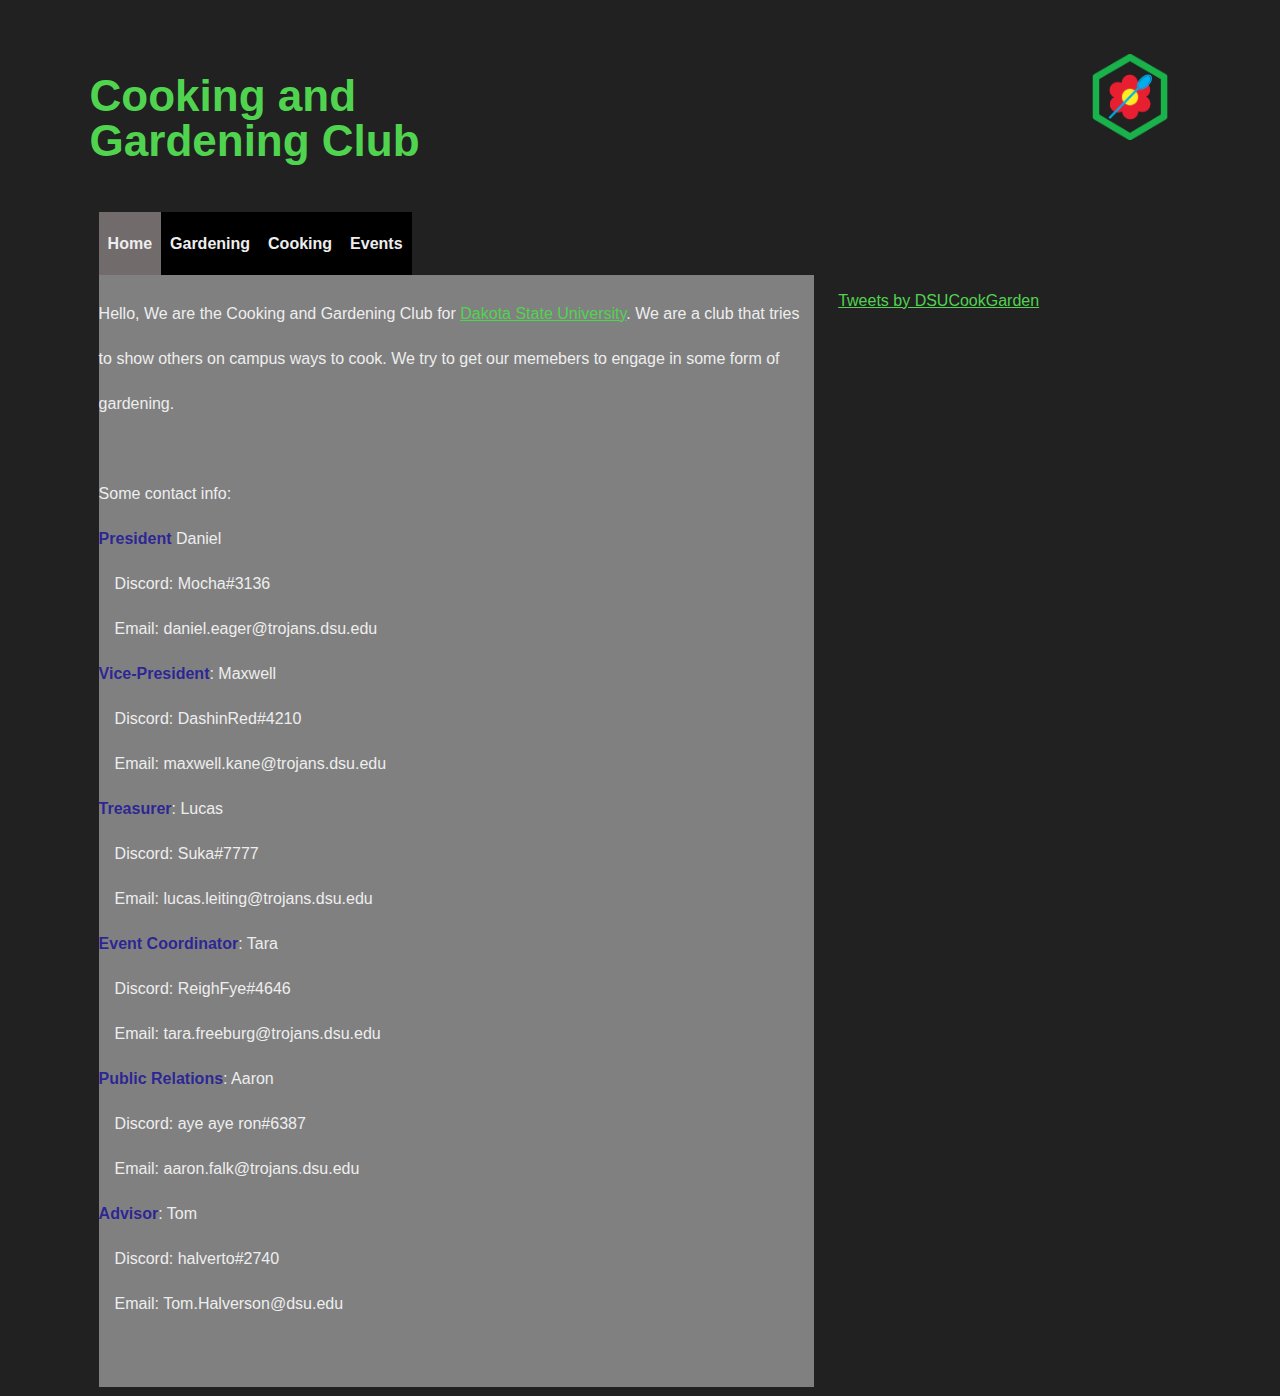
==== index.html @ 82e6ad71 "Changes to margins and style" ====
<!DOCTYPE HTML>

<html>

<head>
    <link rel="club logo" type="image/png" sizes="32x32" href="cgclogo.png">
    <meta charset="utf-8" />
    <meta name="viewport" content="width=device-width, initial-scale=1.0" />
    <link rel="stylesheet" href="main.css">
    <style>
        body {
            font-family: Helvetica, sans-serif;
            line-height: 5vh;
            margin-left: 7%;
            margin-right: 7%;
            margin-top: 1vh;
            background-color: #212121;
            color: #eeeeee;
        }
        
        h1,
        span {
            color: rgb(80, 212, 80);
        }
        
        a {
            color: rgb(80, 212, 80);
        }

        b {
            color:rgba(25, 16, 153, 0.822);
        }
    </style>
    <title>DSU Cooking and Gardening Club</title>
    <br>
</head>
<img src="cgclogo.png" alt="Club Logo" align="right" width="120" height="auto">
<div class="title" style="position:relative; top: -10px;">
<h1>Cooking and <br>
    Gardening Club</h1>
</div>

<div class="mytabs">
    <input type="radio" id="Home" name="Clubs" checked="checked">
    <label for="Home">Home</label>
    <div class="tab">
        <p>Hello, We are the Cooking and Gardening Club for <a href="https://dsu.edu ">Dakota State University</a>. We are a club
        that tries to show others on campus ways to cook. We try to get our memebers to engage in some form of
        gardening.<br><br>

        Some contact info:<br>

        <b>President</b> Daniel<br>
        &emsp;Discord: Mocha#3136
        <br>
        &emsp;Email: daniel.eager@trojans.dsu.edu
        <br>
        <b>Vice-President</b>: Maxwell<br>
        &emsp;Discord: DashinRed#4210
        <br>
        &emsp;Email: maxwell.kane@trojans.dsu.edu
        <br>
        <b>Treasurer</b>: Lucas<br>
        &emsp;Discord: Suka#7777
        <br>
        &emsp;Email: lucas.leiting@trojans.dsu.edu
        <br>
        <b>Event Coordinator</b>: Tara<br>
        &emsp;Discord: ReighFye#4646
        <br>
        &emsp;Email: tara.freeburg@trojans.dsu.edu
        <br>
        <b>Public Relations</b>: Aaron<br>
        &emsp;Discord: aye aye ron#6387
        <br>
        &emsp;Email: aaron.falk@trojans.dsu.edu
        <br>
        <b>Advisor</b>: Tom<br>
        &emsp;Discord: halverto#2740
        <br>
        &emsp;Email: Tom.Halverson@dsu.edu
        <br><br>

    </p>
    </div>
    <input type="radio" id="Gardening" name="Clubs">
    <label for="Gardening">Gardening</label>
    <div class="tab">
        <h3>Welcome to the Gardening part of our club.</h3>
        <p>
            Gardening is a passion that a lot of us share and that many of us are interested to learn more about.
            We want to try and engage everyone in the club to learn something new about gardening whether you have
            a green thumb or rarely touch grass. In the past we have given out plants to our members to see how long
            everyone could keep their plant alive, this is just one of the many activies we do here.
            <br><br>
            Our club has helped out our community here at DSU through a multitude of projects.
            <div class="begin">
                <img src="beginning.jpg" alt="Begin" align="right" width="175" height="auto">
            </div>
            <br>
                This last summer we have given our time to take care of a plot in Madison's Community
                Gardens where we planted potatoes. Some will be donated to the food bank in Madison and
                the rest will be donated to the Baker County food bank.</p>
                <img src="July.jpg" alt="July" align="left" width="200" height="auto">
        </p>
    </div>
    <input type="radio" id="Cooking" name="Clubs">
    <label for="Cooking">Cooking</label>
    <div class="tab">
        <h3>Welcome to the Cooking part of our club.</h3>  

    </div>
    <input type="radio" id="Events" name="Clubs">
    <label for="Events">Events</label>
    <div class="tab">
        <h1>Our Upcoming Events</h1>
        <h2>
        <ol>
            <ul>
                Trojan Fest 8-31
            </ul>
            <br>
            <ul>
                Introduction Meeting 9-7
            </ul>
            <br>
            <ul>
                Day of Service 9-21
            </ul>
        </ol>
        </h2>
    </div>
   <!-- CREATE TAB THAT LINKS TO DISCORD WHEN CLICKED
    <input type="radio" id="Discord" name="Clubs">
    <label for="Discord">Discord</label>
    <div class="tab">
        Our Club <a href="https://discord.gg/mM5Y78suYX">Discord</a><br>
     </div> -->
    <!-- CREATE FORM FOR KITCHENWARE
         <input type="radio" id="Kitchenware" name="Clubs">
    <label for="Kitchenware">Kitchenware</label>
    <div class="tab">
        <p>This will be the form to fill out when wanting to rent Kitchenware!!</p>
        <form id="Kitchenware">
            <label for="myName">Name:</label>
            <input id="myName" name="name" value="">
            <br>
            <label for="userId">School-id:</label>
            <input id="userId" name="School-id" value="">
            <br>
            <label for="myJob">Email:</label>
            <input id="myJob" name="Email" value="">
            <br>
            <label for="rentals">Rentals</label>
            <select name="rentals" id="Rentals">
                <option value="TEST">Test</option>
                <option value="TEST">Test</option>
                <option value="TEST">Test</option>
                <option value="TEST">Test</option>
            </select>
            <br>
            <input id="postSubmit" type="submit" value="Submit">
        </form>
    </div> -->

</div>
<body>
    <br><br>
    <div class="Twitter" style="position:relative; top:-15px;">
        <a class="twitter-timeline"  data-theme="dark" data-height="100vh" href="https://twitter.com/DSUCookGarden?ref_src=twsrc%5Etfw">Tweets by DSUCookGarden</a> <script async src="https://platform.twitter.com/widgets.js" charset="utf-8"></script>
    </div>

</body>

</html>
---- main.css ----
.title {
 font-size: 22px;
}

body {
    background: #ccc;
}

.mytabs {
    display: flex;
    flex-wrap: wrap;
    width: 65%;
    margin: auto;
    padding: 1vh;
}

.mytabs input[type="radio"] {
    display: none;
}

.mytabs label {
    padding: 1vh;
    background: black;
    font-weight: bold;
}
/* selected tab */
.mytabs .tab {
    width: 100%;
    min-height: 100vh;
    padding: 0em;
    background: grey;
    order: 1;
    display: none;
}

.mytabs.tab h2 {
    font-size: 3vh;
}

.mytabs input[type='radio']:checked+label+.tab {
    display: block;
}

.mytabs input[type='radio']:checked+label {
    background: rgb(113, 107, 107);
}

.mytabs{
    float: left;
}

.Twitter {
    float: right;
    width: 32%;
    height: 100%;
}
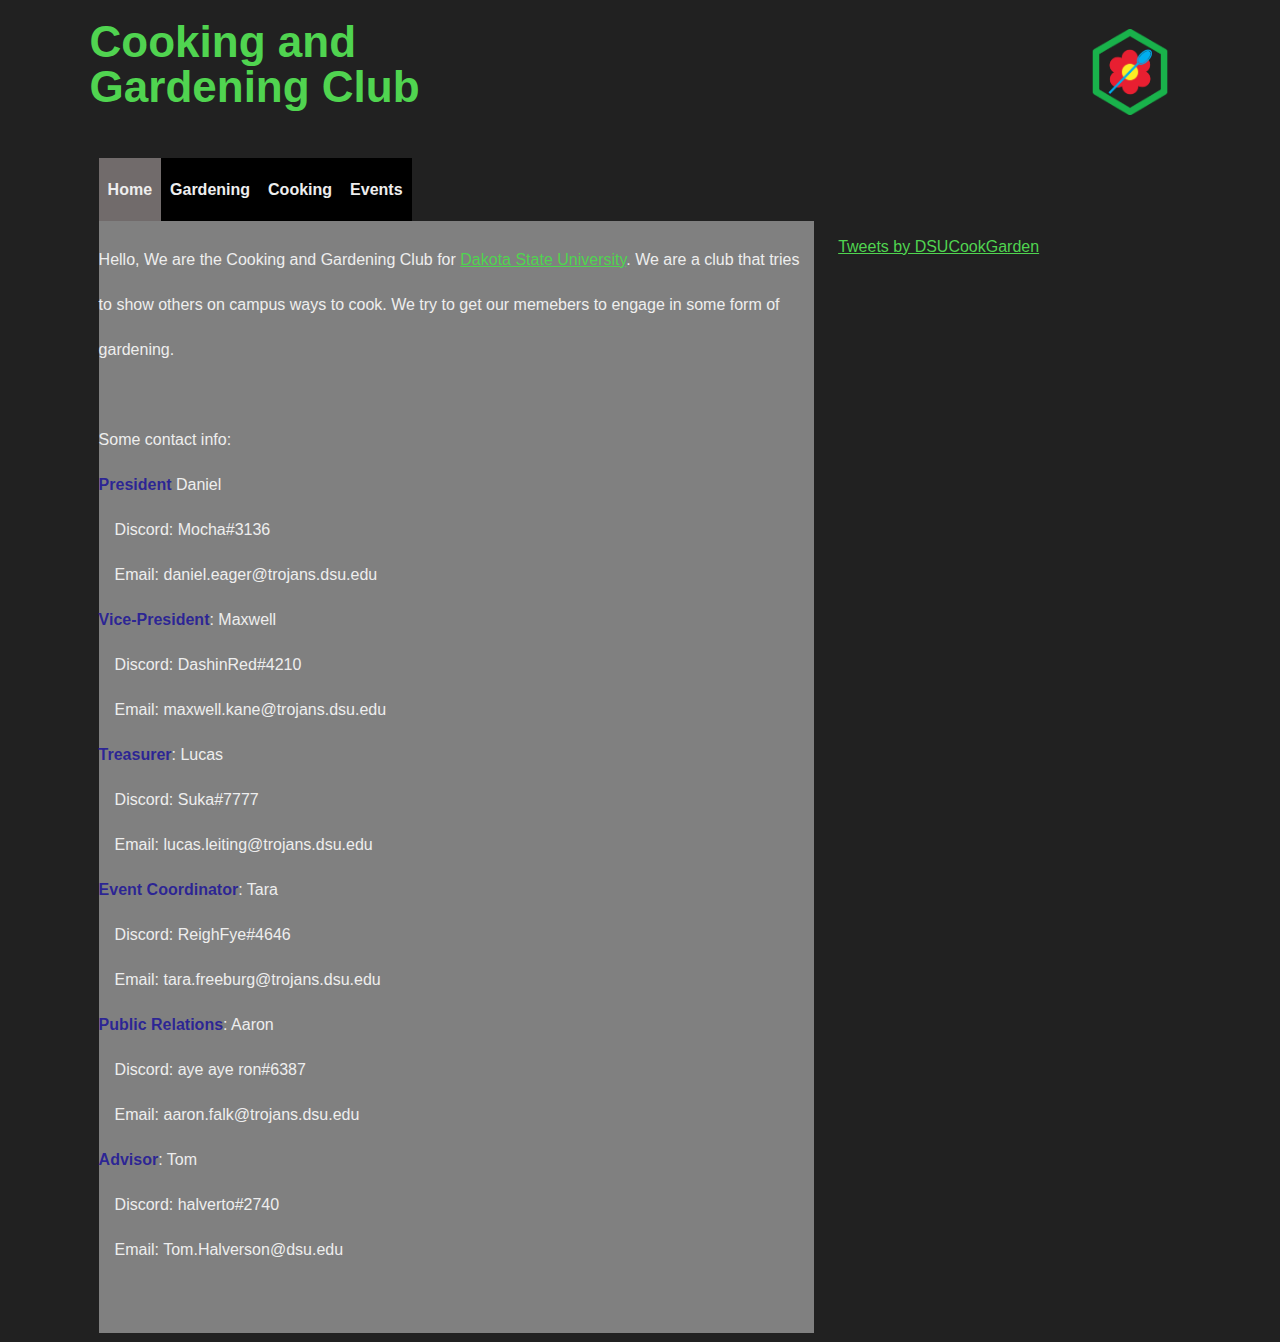
==== commit 2e992dfa: "added logo to title" ====
--- a/index.html
+++ b/index.html
@@ -3,7 +3,8 @@
 <html>
 
 <head>
-    <link rel="club logo" type="image/png" sizes="32x32" href="cgclogo.png">
+    <title>DSU Cooking and Gardening Club</title>
+    <link rel="icon" type="image/jpg" href="cgclogo.png">
     <meta charset="utf-8" />
     <meta name="viewport" content="width=device-width, initial-scale=1.0" />
     <link rel="stylesheet" href="main.css">
@@ -19,7 +20,7 @@
         }
         
         h1,
-        span {
+        span{ 
             color: rgb(80, 212, 80);
         }
         
@@ -31,8 +32,6 @@
             color:rgba(25, 16, 153, 0.822);
         }
     </style>
-    <title>DSU Cooking and Gardening Club</title>
-    <br>
 </head>
 <img src="cgclogo.png" alt="Club Logo" align="right" width="120" height="auto">
 <div class="title" style="position:relative; top: -10px;">
@@ -100,14 +99,20 @@
             <br>
                 This last summer we have given our time to take care of a plot in Madison's Community
                 Gardens where we planted potatoes. Some will be donated to the food bank in Madison and
-                the rest will be donated to the Baker County food bank.</p>
+                the rest will be donated to the Lake Area County pantry.</p>
                 <img src="July.jpg" alt="July" align="left" width="200" height="auto">
         </p>
     </div>
     <input type="radio" id="Cooking" name="Clubs">
     <label for="Cooking">Cooking</label>
     <div class="tab">
-        <h3>Welcome to the Cooking part of our club.</h3>  
+        <h3>Welcome to the Cooking part of our club.</h3> 
+        <p>
+            Cooking is the other half of our club. We try to teach everyone new ways to cook. Many of us 
+            are passionate and get excited about food. We plan on doing more activites this year to get 
+            our memebers involved in cooking. We want to get equipment in our members hands this year to make
+            cooking accessable to all of our members.
+        </p> 
 
     </div>
     <input type="radio" id="Events" name="Clubs">
@@ -167,7 +172,7 @@
 <body>
     <br><br>
     <div class="Twitter" style="position:relative; top:-15px;">
-        <a class="twitter-timeline"  data-theme="dark" data-height="100vh" href="https://twitter.com/DSUCookGarden?ref_src=twsrc%5Etfw">Tweets by DSUCookGarden</a> <script async src="https://platform.twitter.com/widgets.js" charset="utf-8"></script>
+        <a class="twitter-timeline"  data-theme="dark" data-height="825" href="https://twitter.com/DSUCookGarden?ref_src=twsrc%5Etfw">Tweets by DSUCookGarden</a> <script async src="https://platform.twitter.com/widgets.js" charset="utf-8"></script>
     </div>
 
 </body>
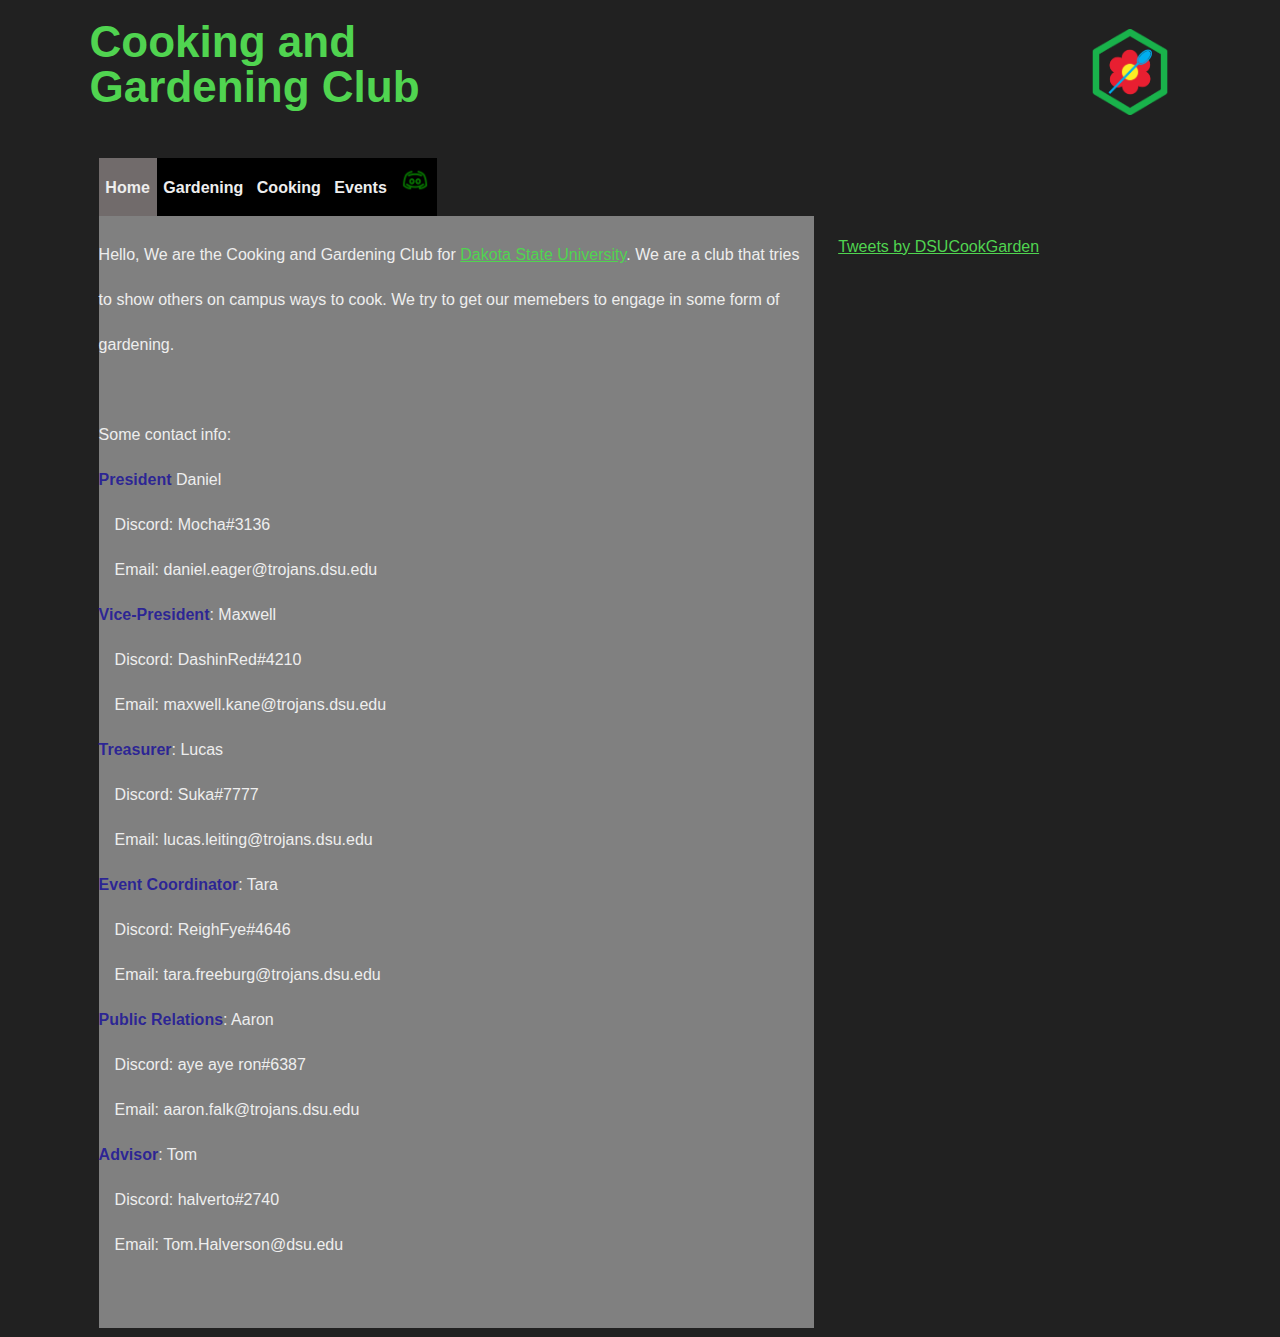
==== commit e505196c: "added discord icon" ====
--- a/index.html
+++ b/index.html
@@ -19,8 +19,7 @@
             color: #eeeeee;
         }
         
-        h1,
-        span{ 
+        h1,span{ 
             color: rgb(80, 212, 80);
         }
         
@@ -31,6 +30,7 @@
         b {
             color:rgba(25, 16, 153, 0.822);
         }
+
     </style>
 </head>
 <img src="cgclogo.png" alt="Club Logo" align="right" width="120" height="auto">
@@ -135,12 +135,16 @@
         </ol>
         </h2>
     </div>
-   <!-- CREATE TAB THAT LINKS TO DISCORD WHEN CLICKED
+   <!-- CREATE TAB THAT LINKS TO DISCORD WHEN CLICKED -->
     <input type="radio" id="Discord" name="Clubs">
-    <label for="Discord">Discord</label>
+    <label for="Discord"><a href="https://discord.gg/mM5Y78suYX">
+        <img src="logo-discord-icone-png-vert.png" alt="discord icon"
+        width="auto" height="30vh"></a></label>
     <div class="tab">
-        Our Club <a href="https://discord.gg/mM5Y78suYX">Discord</a><br>
-     </div> -->
+        <a href="https://discord.gg/mM5Y78suYX">
+   
+    </a><br>
+     </div>
     <!-- CREATE FORM FOR KITCHENWARE
          <input type="radio" id="Kitchenware" name="Clubs">
     <label for="Kitchenware">Kitchenware</label>
--- a/main.css
+++ b/main.css
@@ -19,7 +19,8 @@
 }
 
 .mytabs label {
-    padding: 1vh;
+    padding: .75vh;
+    height: 5vh;
     background: black;
     font-weight: bold;
 }
